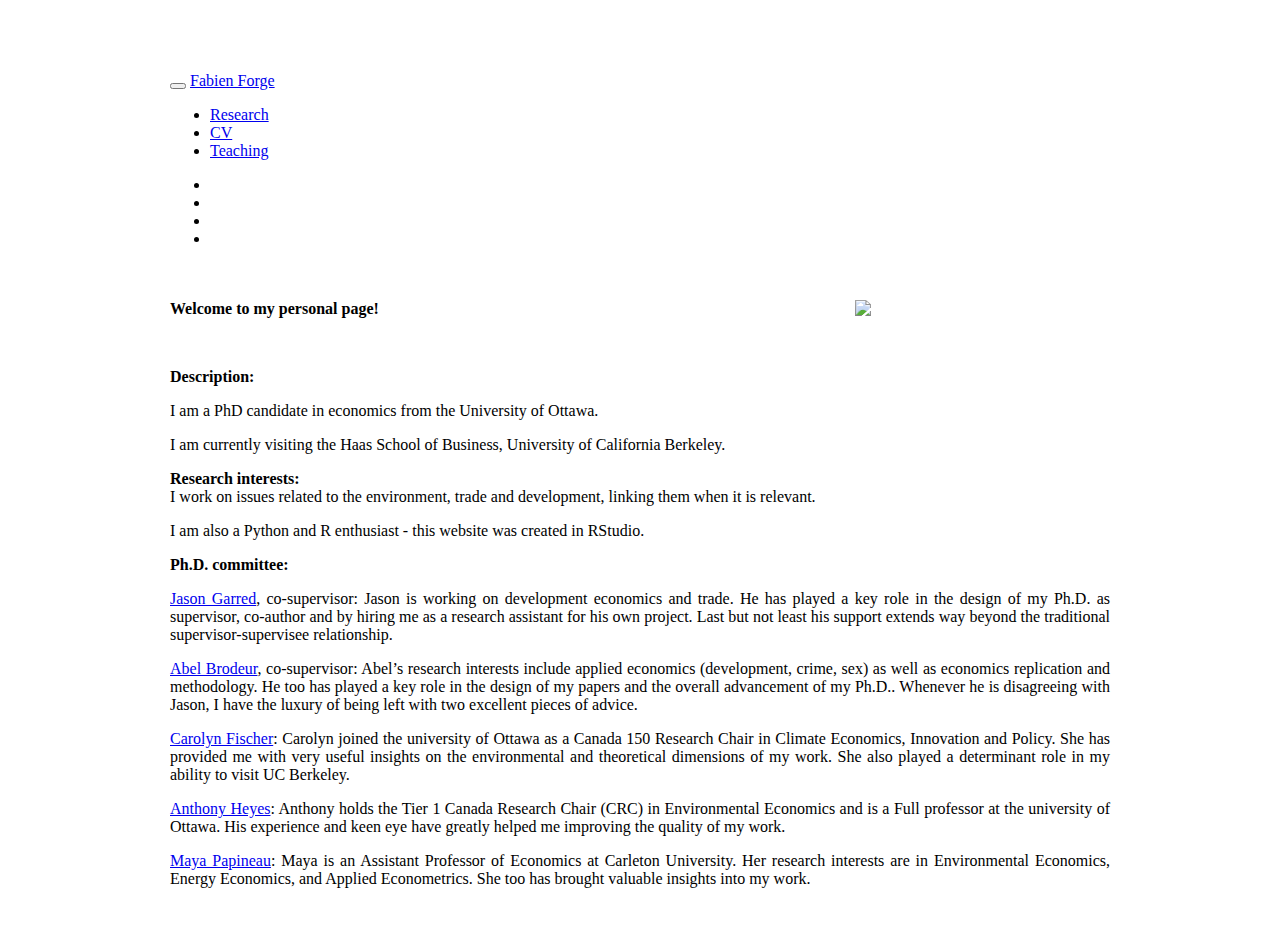
==== index.html @ d6e1c2df "Add files via upload" ====
<!DOCTYPE html>

<html xmlns="http://www.w3.org/1999/xhtml">

<head>

<meta charset="utf-8" />
<meta http-equiv="Content-Type" content="text/html; charset=utf-8" />
<meta name="generator" content="pandoc" />




<title>index.utf8.md</title>

<script src="site_libs/jquery-1.11.3/jquery.min.js"></script>
<meta name="viewport" content="width=device-width, initial-scale=1" />
<link href="site_libs/bootstrap-3.3.5/css/paper.min.css" rel="stylesheet" />
<script src="site_libs/bootstrap-3.3.5/js/bootstrap.min.js"></script>
<script src="site_libs/bootstrap-3.3.5/shim/html5shiv.min.js"></script>
<script src="site_libs/bootstrap-3.3.5/shim/respond.min.js"></script>
<script src="site_libs/navigation-1.1/tabsets.js"></script>
<link href="site_libs/highlightjs-9.12.0/default.css" rel="stylesheet" />
<script src="site_libs/highlightjs-9.12.0/highlight.js"></script>
<link href="site_libs/font-awesome-5.0.13/css/fa-svg-with-js.css" rel="stylesheet" />
<script src="site_libs/font-awesome-5.0.13/js/fontawesome-all.min.js"></script>
<script src="site_libs/font-awesome-5.0.13/js/fa-v4-shims.min.js"></script>

<style type="text/css">code{white-space: pre;}</style>
<style type="text/css">
  pre:not([class]) {
    background-color: white;
  }
</style>
<script type="text/javascript">
if (window.hljs) {
  hljs.configure({languages: []});
  hljs.initHighlightingOnLoad();
  if (document.readyState && document.readyState === "complete") {
    window.setTimeout(function() { hljs.initHighlighting(); }, 0);
  }
}
</script>



<style type="text/css">
h1 {
  font-size: 34px;
}
h1.title {
  font-size: 38px;
}
h2 {
  font-size: 30px;
}
h3 {
  font-size: 24px;
}
h4 {
  font-size: 18px;
}
h5 {
  font-size: 16px;
}
h6 {
  font-size: 12px;
}
.table th:not([align]) {
  text-align: left;
}
</style>

<link rel="stylesheet" href="styles.css" type="text/css" />

</head>

<body>

<style type = "text/css">
.main-container {
  max-width: 940px;
  margin-left: auto;
  margin-right: auto;
}
code {
  color: inherit;
  background-color: rgba(0, 0, 0, 0.04);
}
img {
  max-width:100%;
  height: auto;
}
.tabbed-pane {
  padding-top: 12px;
}
.html-widget {
  margin-bottom: 20px;
}
button.code-folding-btn:focus {
  outline: none;
}
</style>


<style type="text/css">
/* padding for bootstrap navbar */
body {
  padding-top: 64px;
  padding-bottom: 40px;
}
/* offset scroll position for anchor links (for fixed navbar)  */
.section h1 {
  padding-top: 69px;
  margin-top: -69px;
}

.section h2 {
  padding-top: 69px;
  margin-top: -69px;
}
.section h3 {
  padding-top: 69px;
  margin-top: -69px;
}
.section h4 {
  padding-top: 69px;
  margin-top: -69px;
}
.section h5 {
  padding-top: 69px;
  margin-top: -69px;
}
.section h6 {
  padding-top: 69px;
  margin-top: -69px;
}
</style>

<script>
// manage active state of menu based on current page
$(document).ready(function () {
  // active menu anchor
  href = window.location.pathname
  href = href.substr(href.lastIndexOf('/') + 1)
  if (href === "")
    href = "index.html";
  var menuAnchor = $('a[href="' + href + '"]');

  // mark it active
  menuAnchor.parent().addClass('active');

  // if it's got a parent navbar menu mark it active as well
  menuAnchor.closest('li.dropdown').addClass('active');
});
</script>


<div class="container-fluid main-container">

<!-- tabsets -->
<script>
$(document).ready(function () {
  window.buildTabsets("TOC");
});
</script>

<!-- code folding -->






<div class="navbar navbar-default  navbar-fixed-top" role="navigation">
  <div class="container">
    <div class="navbar-header">
      <button type="button" class="navbar-toggle collapsed" data-toggle="collapse" data-target="#navbar">
        <span class="icon-bar"></span>
        <span class="icon-bar"></span>
        <span class="icon-bar"></span>
      </button>
      <a class="navbar-brand" href="index.html">Fabien Forge</a>
    </div>
    <div id="navbar" class="navbar-collapse collapse">
      <ul class="nav navbar-nav">
        <li>
  <a href="research.html">Research</a>
</li>
<li>
  <a href="CV.html">CV</a>
</li>
<li>
  <a href="teaching.html">Teaching</a>
</li>
      </ul>
      <ul class="nav navbar-nav navbar-right">
        <li>
  <a href="fforg097@uottawa.ca">
    <span class="fa fa-envelope fa-lg"></span>
     
  </a>
</li>
<li>
  <a href="https://github.com/forgef">
    <span class="fa fa-github fa-lg"></span>
     
  </a>
</li>
<li>
  <a href="https://twitter.com/forgef_">
    <span class="fa fa-twitter fa-lg"></span>
     
  </a>
</li>
<li>
  <a href="https://www.linkedin.com/in/fabienforge/">
    <span class="fa fa-linkedin fa-lg"></span>
     
  </a>
</li>
      </ul>
    </div><!--/.nav-collapse -->
  </div><!--/.container -->
</div><!--/.navbar -->

<div class="fluid-row" id="header">




</div>


<p><link rel="stylesheet" href="styles.css" type="text/css"> <br> <br> <img src="portrait.JPG" style="width:25%; margin-right: 20px" align="right"> <font size="3"><b>Welcome to my personal page! </b></font></p>
<p><br></p>
<p><b>Description:</b> <br></p>
<p>I am a PhD candidate in economics from the University of Ottawa.<br></p>
<p>I am currently visiting the Haas School of Business, University of California Berkeley.</p>
<p><b>Research interests:</b> <br> I work on issues related to the environment, trade and development, linking them when it is relevant. <br></p>
<p>I am also a Python and R enthusiast - this website was created in RStudio. <br></p>
<b>Ph.D. committee:</b> <br>
<div style="text-align: justify">
<p><a href="http://web5.uottawa.ca/www5/jasongarred/index.html">Jason Garred</a>, co-supervisor: Jason is working on development economics and trade. He has played a key role in the design of my Ph.D. as supervisor, co-author and by hiring me as a research assistant for his own project. Last but not least his support extends way beyond the traditional supervisor-supervisee relationship.</p>
<p><a href="https://sites.google.com/site/abelbrodeur/home?authuser=0">Abel Brodeur</a>, co-supervisor: Abel’s research interests include applied economics (development, crime, sex) as well as economics replication and methodology. He too has played a key role in the design of my papers and the overall advancement of my Ph.D.. Whenever he is disagreeing with Jason, I have the luxury of being left with two excellent pieces of advice.</p>
<p><a href="https://www.rff.org/people/carolyn-fischer/">Carolyn Fischer</a>: Carolyn joined the university of Ottawa as a Canada 150 Research Chair in Climate Economics, Innovation and Policy. She has provided me with very useful insights on the environmental and theoretical dimensions of my work. She also played a determinant role in my ability to visit UC Berkeley.</p>
<p><a href="https://anthonyheyes.wordpress.com/">Anthony Heyes</a>: Anthony holds the Tier 1 Canada Research Chair (CRC) in Environmental Economics and is a Full professor at the university of Ottawa. His experience and keen eye have greatly helped me improving the quality of my work.</p>
<p><a href="https://sites.google.com/site/mayapapineau/home">Maya Papineau</a>: Maya is an Assistant Professor of Economics at Carleton University. Her research interests are in Environmental Economics, Energy Economics, and Applied Econometrics. She too has brought valuable insights into my work.</p>
</div>




</div>

<script>

// add bootstrap table styles to pandoc tables
function bootstrapStylePandocTables() {
  $('tr.header').parent('thead').parent('table').addClass('table table-condensed');
}
$(document).ready(function () {
  bootstrapStylePandocTables();
});


</script>

<!-- dynamically load mathjax for compatibility with self-contained -->
<script>
  (function () {
    var script = document.createElement("script");
    script.type = "text/javascript";
    script.src  = "https://mathjax.rstudio.com/latest/MathJax.js?config=TeX-AMS-MML_HTMLorMML";
    document.getElementsByTagName("head")[0].appendChild(script);
  })();
</script>

</body>
</html>
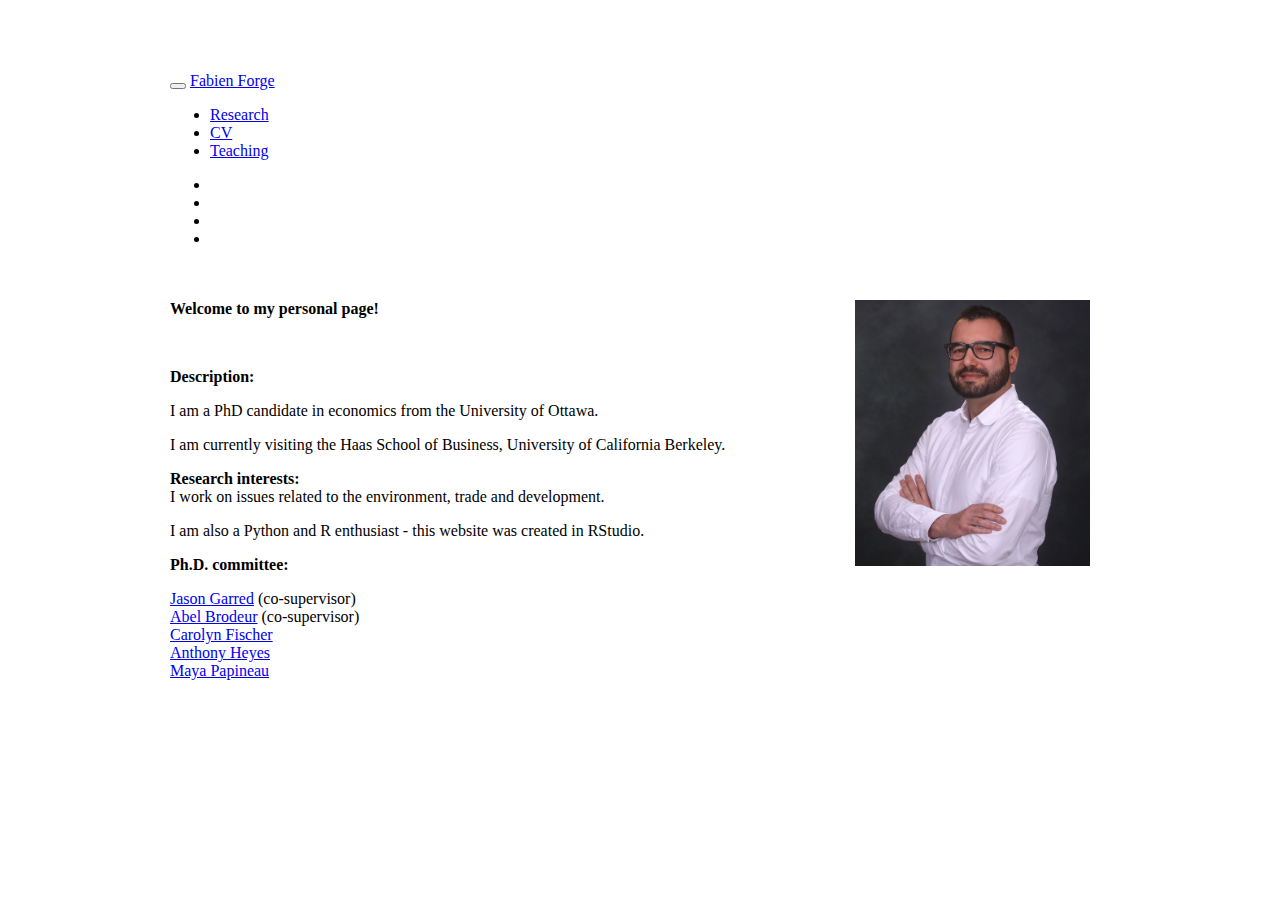
==== commit ccaa45e1: "new version" ====
--- a/index.html
+++ b/index.html
@@ -1,280 +1,383 @@
-<!DOCTYPE html>
-
-<html xmlns="http://www.w3.org/1999/xhtml">
-
-<head>
-
-<meta charset="utf-8" />
-<meta http-equiv="Content-Type" content="text/html; charset=utf-8" />
-<meta name="generator" content="pandoc" />
-
-
-
-
-<title>index.utf8.md</title>
-
-<script src="site_libs/jquery-1.11.3/jquery.min.js"></script>
-<meta name="viewport" content="width=device-width, initial-scale=1" />
-<link href="site_libs/bootstrap-3.3.5/css/paper.min.css" rel="stylesheet" />
-<script src="site_libs/bootstrap-3.3.5/js/bootstrap.min.js"></script>
-<script src="site_libs/bootstrap-3.3.5/shim/html5shiv.min.js"></script>
-<script src="site_libs/bootstrap-3.3.5/shim/respond.min.js"></script>
-<script src="site_libs/navigation-1.1/tabsets.js"></script>
-<link href="site_libs/highlightjs-9.12.0/default.css" rel="stylesheet" />
-<script src="site_libs/highlightjs-9.12.0/highlight.js"></script>
-<link href="site_libs/font-awesome-5.0.13/css/fa-svg-with-js.css" rel="stylesheet" />
-<script src="site_libs/font-awesome-5.0.13/js/fontawesome-all.min.js"></script>
-<script src="site_libs/font-awesome-5.0.13/js/fa-v4-shims.min.js"></script>
-
-<style type="text/css">code{white-space: pre;}</style>
-<style type="text/css">
-  pre:not([class]) {
-    background-color: white;
-  }
-</style>
-<script type="text/javascript">
-if (window.hljs) {
-  hljs.configure({languages: []});
-  hljs.initHighlightingOnLoad();
-  if (document.readyState && document.readyState === "complete") {
-    window.setTimeout(function() { hljs.initHighlighting(); }, 0);
-  }
-}
-</script>
-
-
-
-<style type="text/css">
-h1 {
-  font-size: 34px;
-}
-h1.title {
-  font-size: 38px;
-}
-h2 {
-  font-size: 30px;
-}
-h3 {
-  font-size: 24px;
-}
-h4 {
-  font-size: 18px;
-}
-h5 {
-  font-size: 16px;
-}
-h6 {
-  font-size: 12px;
-}
-.table th:not([align]) {
-  text-align: left;
-}
-</style>
-
-<link rel="stylesheet" href="styles.css" type="text/css" />
-
-</head>
-
-<body>
-
-<style type = "text/css">
-.main-container {
-  max-width: 940px;
-  margin-left: auto;
-  margin-right: auto;
-}
-code {
-  color: inherit;
-  background-color: rgba(0, 0, 0, 0.04);
-}
-img {
-  max-width:100%;
-  height: auto;
-}
-.tabbed-pane {
-  padding-top: 12px;
-}
-.html-widget {
-  margin-bottom: 20px;
-}
-button.code-folding-btn:focus {
-  outline: none;
-}
-</style>
-
-
-<style type="text/css">
-/* padding for bootstrap navbar */
-body {
-  padding-top: 64px;
-  padding-bottom: 40px;
-}
-/* offset scroll position for anchor links (for fixed navbar)  */
-.section h1 {
-  padding-top: 69px;
-  margin-top: -69px;
-}
-
-.section h2 {
-  padding-top: 69px;
-  margin-top: -69px;
-}
-.section h3 {
-  padding-top: 69px;
-  margin-top: -69px;
-}
-.section h4 {
-  padding-top: 69px;
-  margin-top: -69px;
-}
-.section h5 {
-  padding-top: 69px;
-  margin-top: -69px;
-}
-.section h6 {
-  padding-top: 69px;
-  margin-top: -69px;
-}
-</style>
-
-<script>
-// manage active state of menu based on current page
-$(document).ready(function () {
-  // active menu anchor
-  href = window.location.pathname
-  href = href.substr(href.lastIndexOf('/') + 1)
-  if (href === "")
-    href = "index.html";
-  var menuAnchor = $('a[href="' + href + '"]');
-
-  // mark it active
-  menuAnchor.parent().addClass('active');
-
-  // if it's got a parent navbar menu mark it active as well
-  menuAnchor.closest('li.dropdown').addClass('active');
-});
-</script>
-
-
-<div class="container-fluid main-container">
-
-<!-- tabsets -->
-<script>
-$(document).ready(function () {
-  window.buildTabsets("TOC");
-});
-</script>
-
-<!-- code folding -->
-
-
-
-
-
-
-<div class="navbar navbar-default  navbar-fixed-top" role="navigation">
-  <div class="container">
-    <div class="navbar-header">
-      <button type="button" class="navbar-toggle collapsed" data-toggle="collapse" data-target="#navbar">
-        <span class="icon-bar"></span>
-        <span class="icon-bar"></span>
-        <span class="icon-bar"></span>
-      </button>
-      <a class="navbar-brand" href="index.html">Fabien Forge</a>
-    </div>
-    <div id="navbar" class="navbar-collapse collapse">
-      <ul class="nav navbar-nav">
-        <li>
-  <a href="research.html">Research</a>
-</li>
-<li>
-  <a href="CV.html">CV</a>
-</li>
-<li>
-  <a href="teaching.html">Teaching</a>
-</li>
-      </ul>
-      <ul class="nav navbar-nav navbar-right">
-        <li>
-  <a href="fforg097@uottawa.ca">
-    <span class="fa fa-envelope fa-lg"></span>
-     
-  </a>
-</li>
-<li>
-  <a href="https://github.com/forgef">
-    <span class="fa fa-github fa-lg"></span>
-     
-  </a>
-</li>
-<li>
-  <a href="https://twitter.com/forgef_">
-    <span class="fa fa-twitter fa-lg"></span>
-     
-  </a>
-</li>
-<li>
-  <a href="https://www.linkedin.com/in/fabienforge/">
-    <span class="fa fa-linkedin fa-lg"></span>
-     
-  </a>
-</li>
-      </ul>
-    </div><!--/.nav-collapse -->
-  </div><!--/.container -->
-</div><!--/.navbar -->
-
-<div class="fluid-row" id="header">
-
-
-
-
-</div>
-
-
-<p><link rel="stylesheet" href="styles.css" type="text/css"> <br> <br> <img src="portrait.JPG" style="width:25%; margin-right: 20px" align="right"> <font size="3"><b>Welcome to my personal page! </b></font></p>
-<p><br></p>
-<p><b>Description:</b> <br></p>
-<p>I am a PhD candidate in economics from the University of Ottawa.<br></p>
-<p>I am currently visiting the Haas School of Business, University of California Berkeley.</p>
-<p><b>Research interests:</b> <br> I work on issues related to the environment, trade and development, linking them when it is relevant. <br></p>
-<p>I am also a Python and R enthusiast - this website was created in RStudio. <br></p>
-<b>Ph.D. committee:</b> <br>
-<div style="text-align: justify">
-<p><a href="http://web5.uottawa.ca/www5/jasongarred/index.html">Jason Garred</a>, co-supervisor: Jason is working on development economics and trade. He has played a key role in the design of my Ph.D. as supervisor, co-author and by hiring me as a research assistant for his own project. Last but not least his support extends way beyond the traditional supervisor-supervisee relationship.</p>
-<p><a href="https://sites.google.com/site/abelbrodeur/home?authuser=0">Abel Brodeur</a>, co-supervisor: Abel’s research interests include applied economics (development, crime, sex) as well as economics replication and methodology. He too has played a key role in the design of my papers and the overall advancement of my Ph.D.. Whenever he is disagreeing with Jason, I have the luxury of being left with two excellent pieces of advice.</p>
-<p><a href="https://www.rff.org/people/carolyn-fischer/">Carolyn Fischer</a>: Carolyn joined the university of Ottawa as a Canada 150 Research Chair in Climate Economics, Innovation and Policy. She has provided me with very useful insights on the environmental and theoretical dimensions of my work. She also played a determinant role in my ability to visit UC Berkeley.</p>
-<p><a href="https://anthonyheyes.wordpress.com/">Anthony Heyes</a>: Anthony holds the Tier 1 Canada Research Chair (CRC) in Environmental Economics and is a Full professor at the university of Ottawa. His experience and keen eye have greatly helped me improving the quality of my work.</p>
-<p><a href="https://sites.google.com/site/mayapapineau/home">Maya Papineau</a>: Maya is an Assistant Professor of Economics at Carleton University. Her research interests are in Environmental Economics, Energy Economics, and Applied Econometrics. She too has brought valuable insights into my work.</p>
-</div>
-
-
-
-
-</div>
-
-<script>
-
-// add bootstrap table styles to pandoc tables
-function bootstrapStylePandocTables() {
-  $('tr.header').parent('thead').parent('table').addClass('table table-condensed');
-}
-$(document).ready(function () {
-  bootstrapStylePandocTables();
-});
-
-
-</script>
-
-<!-- dynamically load mathjax for compatibility with self-contained -->
-<script>
-  (function () {
-    var script = document.createElement("script");
-    script.type = "text/javascript";
-    script.src  = "https://mathjax.rstudio.com/latest/MathJax.js?config=TeX-AMS-MML_HTMLorMML";
-    document.getElementsByTagName("head")[0].appendChild(script);
-  })();
-</script>
-
-</body>
-</html>
+<!DOCTYPE html>
+
+<html xmlns="http://www.w3.org/1999/xhtml">
+
+<head>
+
+<meta charset="utf-8" />
+<meta http-equiv="Content-Type" content="text/html; charset=utf-8" />
+<meta name="generator" content="pandoc" />
+<meta http-equiv="X-UA-Compatible" content="IE=EDGE" />
+
+
+
+
+<title>index.utf8.md</title>
+
+<script src="site_libs/jquery-1.11.3/jquery.min.js"></script>
+<meta name="viewport" content="width=device-width, initial-scale=1" />
+<link href="site_libs/bootstrap-3.3.5/css/paper.min.css" rel="stylesheet" />
+<script src="site_libs/bootstrap-3.3.5/js/bootstrap.min.js"></script>
+<script src="site_libs/bootstrap-3.3.5/shim/html5shiv.min.js"></script>
+<script src="site_libs/bootstrap-3.3.5/shim/respond.min.js"></script>
+<script src="site_libs/navigation-1.1/tabsets.js"></script>
+<link href="site_libs/highlightjs-9.12.0/default.css" rel="stylesheet" />
+<script src="site_libs/highlightjs-9.12.0/highlight.js"></script>
+<link href="site_libs/font-awesome-5.1.0/css/all.css" rel="stylesheet" />
+<link href="site_libs/font-awesome-5.1.0/css/v4-shims.css" rel="stylesheet" />
+
+<style type="text/css">code{white-space: pre;}</style>
+<style type="text/css">
+  pre:not([class]) {
+    background-color: white;
+  }
+</style>
+<script type="text/javascript">
+if (window.hljs) {
+  hljs.configure({languages: []});
+  hljs.initHighlightingOnLoad();
+  if (document.readyState && document.readyState === "complete") {
+    window.setTimeout(function() { hljs.initHighlighting(); }, 0);
+  }
+}
+</script>
+
+
+
+<style type="text/css">
+h1 {
+  font-size: 34px;
+}
+h1.title {
+  font-size: 38px;
+}
+h2 {
+  font-size: 30px;
+}
+h3 {
+  font-size: 24px;
+}
+h4 {
+  font-size: 18px;
+}
+h5 {
+  font-size: 16px;
+}
+h6 {
+  font-size: 12px;
+}
+.table th:not([align]) {
+  text-align: left;
+}
+</style>
+
+<link rel="stylesheet" href="styles.css" type="text/css" />
+
+
+
+<style type = "text/css">
+.main-container {
+  max-width: 940px;
+  margin-left: auto;
+  margin-right: auto;
+}
+code {
+  color: inherit;
+  background-color: rgba(0, 0, 0, 0.04);
+}
+img {
+  max-width:100%;
+}
+.tabbed-pane {
+  padding-top: 12px;
+}
+.html-widget {
+  margin-bottom: 20px;
+}
+button.code-folding-btn:focus {
+  outline: none;
+}
+summary {
+  display: list-item;
+}
+</style>
+
+
+<style type="text/css">
+/* padding for bootstrap navbar */
+body {
+  padding-top: 64px;
+  padding-bottom: 40px;
+}
+/* offset scroll position for anchor links (for fixed navbar)  */
+.section h1 {
+  padding-top: 69px;
+  margin-top: -69px;
+}
+.section h2 {
+  padding-top: 69px;
+  margin-top: -69px;
+}
+.section h3 {
+  padding-top: 69px;
+  margin-top: -69px;
+}
+.section h4 {
+  padding-top: 69px;
+  margin-top: -69px;
+}
+.section h5 {
+  padding-top: 69px;
+  margin-top: -69px;
+}
+.section h6 {
+  padding-top: 69px;
+  margin-top: -69px;
+}
+.dropdown-submenu {
+  position: relative;
+}
+.dropdown-submenu>.dropdown-menu {
+  top: 0;
+  left: 100%;
+  margin-top: -6px;
+  margin-left: -1px;
+  border-radius: 0 6px 6px 6px;
+}
+.dropdown-submenu:hover>.dropdown-menu {
+  display: block;
+}
+.dropdown-submenu>a:after {
+  display: block;
+  content: " ";
+  float: right;
+  width: 0;
+  height: 0;
+  border-color: transparent;
+  border-style: solid;
+  border-width: 5px 0 5px 5px;
+  border-left-color: #cccccc;
+  margin-top: 5px;
+  margin-right: -10px;
+}
+.dropdown-submenu:hover>a:after {
+  border-left-color: #ffffff;
+}
+.dropdown-submenu.pull-left {
+  float: none;
+}
+.dropdown-submenu.pull-left>.dropdown-menu {
+  left: -100%;
+  margin-left: 10px;
+  border-radius: 6px 0 6px 6px;
+}
+</style>
+
+<script>
+// manage active state of menu based on current page
+$(document).ready(function () {
+  // active menu anchor
+  href = window.location.pathname
+  href = href.substr(href.lastIndexOf('/') + 1)
+  if (href === "")
+    href = "index.html";
+  var menuAnchor = $('a[href="' + href + '"]');
+
+  // mark it active
+  menuAnchor.parent().addClass('active');
+
+  // if it's got a parent navbar menu mark it active as well
+  menuAnchor.closest('li.dropdown').addClass('active');
+});
+</script>
+
+<!-- tabsets -->
+
+<style type="text/css">
+.tabset-dropdown > .nav-tabs {
+  display: inline-table;
+  max-height: 500px;
+  min-height: 44px;
+  overflow-y: auto;
+  background: white;
+  border: 1px solid #ddd;
+  border-radius: 4px;
+}
+
+.tabset-dropdown > .nav-tabs > li.active:before {
+  content: "";
+  font-family: 'Glyphicons Halflings';
+  display: inline-block;
+  padding: 10px;
+  border-right: 1px solid #ddd;
+}
+
+.tabset-dropdown > .nav-tabs.nav-tabs-open > li.active:before {
+  content: "&#xe258;";
+  border: none;
+}
+
+.tabset-dropdown > .nav-tabs.nav-tabs-open:before {
+  content: "";
+  font-family: 'Glyphicons Halflings';
+  display: inline-block;
+  padding: 10px;
+  border-right: 1px solid #ddd;
+}
+
+.tabset-dropdown > .nav-tabs > li.active {
+  display: block;
+}
+
+.tabset-dropdown > .nav-tabs > li > a,
+.tabset-dropdown > .nav-tabs > li > a:focus,
+.tabset-dropdown > .nav-tabs > li > a:hover {
+  border: none;
+  display: inline-block;
+  border-radius: 4px;
+}
+
+.tabset-dropdown > .nav-tabs.nav-tabs-open > li {
+  display: block;
+  float: none;
+}
+
+.tabset-dropdown > .nav-tabs > li {
+  display: none;
+}
+</style>
+
+<!-- code folding -->
+
+
+
+
+</head>
+
+<body>
+
+
+<div class="container-fluid main-container">
+
+
+
+
+<div class="navbar navbar-default  navbar-fixed-top" role="navigation">
+  <div class="container">
+    <div class="navbar-header">
+      <button type="button" class="navbar-toggle collapsed" data-toggle="collapse" data-target="#navbar">
+        <span class="icon-bar"></span>
+        <span class="icon-bar"></span>
+        <span class="icon-bar"></span>
+      </button>
+      <a class="navbar-brand" href="index.html">Fabien Forge</a>
+    </div>
+    <div id="navbar" class="navbar-collapse collapse">
+      <ul class="nav navbar-nav">
+        <li>
+  <a href="research.html">Research</a>
+</li>
+<li>
+  <a href="cv.html">CV</a>
+</li>
+<li>
+  <a href="teaching.html">Teaching</a>
+</li>
+      </ul>
+      <ul class="nav navbar-nav navbar-right">
+        <li>
+  <a href="email.html">
+    <span class="fa fa-envelope fa-lg"></span>
+     
+  </a>
+</li>
+<li>
+  <a href="https://github.com/forgef">
+    <span class="fa fa-github fa-lg"></span>
+     
+  </a>
+</li>
+<li>
+  <a href="https://twitter.com/forgef_">
+    <span class="fa fa-twitter fa-lg"></span>
+     
+  </a>
+</li>
+<li>
+  <a href="https://www.linkedin.com/in/fabienforge/">
+    <span class="fa fa-linkedin fa-lg"></span>
+     
+  </a>
+</li>
+      </ul>
+    </div><!--/.nav-collapse -->
+  </div><!--/.container -->
+</div><!--/.navbar -->
+
+<div class="fluid-row" id="header">
+
+
+
+
+</div>
+
+
+<p><link rel="stylesheet" href="styles.css" type="text/css"> <br> <br> <img src="portrait.JPG" style="width:25%; margin-right: 20px" align="right"> <font size="3"><b>Welcome to my personal page! </b></font></p>
+<p><br></p>
+<p><b>Description:</b> <br></p>
+<p>I am a PhD candidate in economics from the University of Ottawa.<br></p>
+<p>I am currently visiting the Haas School of Business, University of California Berkeley.</p>
+<p><b>Research interests:</b> <br> I work on issues related to the environment, trade and development. <br></p>
+<p>I am also a Python and R enthusiast - this website was created in RStudio. <br></p>
+<b>Ph.D. committee:</b> <br>
+<div style="text-align: justify">
+<p><a href="http://web5.uottawa.ca/www5/jasongarred/index.html">Jason Garred</a> (co-supervisor) <br> <a href="https://sites.google.com/site/abelbrodeur/home?authuser=0">Abel Brodeur</a> (co-supervisor) <br> <a href="https://www.rff.org/people/carolyn-fischer/">Carolyn Fischer</a><br> <a href="https://anthonyheyes.wordpress.com/">Anthony Heyes</a><br> <a href="https://sites.google.com/site/mayapapineau/home">Maya Papineau</a></p>
+</div>
+
+
+
+
+</div>
+
+<script>
+
+// add bootstrap table styles to pandoc tables
+function bootstrapStylePandocTables() {
+  $('tr.header').parent('thead').parent('table').addClass('table table-condensed');
+}
+$(document).ready(function () {
+  bootstrapStylePandocTables();
+});
+
+
+</script>
+
+<!-- tabsets -->
+
+<script>
+$(document).ready(function () {
+  window.buildTabsets("TOC");
+});
+
+$(document).ready(function () {
+  $('.tabset-dropdown > .nav-tabs > li').click(function () {
+    $(this).parent().toggleClass('nav-tabs-open')
+  });
+});
+</script>
+
+<!-- code folding -->
+
+
+<!-- dynamically load mathjax for compatibility with self-contained -->
+<script>
+  (function () {
+    var script = document.createElement("script");
+    script.type = "text/javascript";
+    script.src  = "https://mathjax.rstudio.com/latest/MathJax.js?config=TeX-AMS-MML_HTMLorMML";
+    document.getElementsByTagName("head")[0].appendChild(script);
+  })();
+</script>
+
+</body>
+</html>
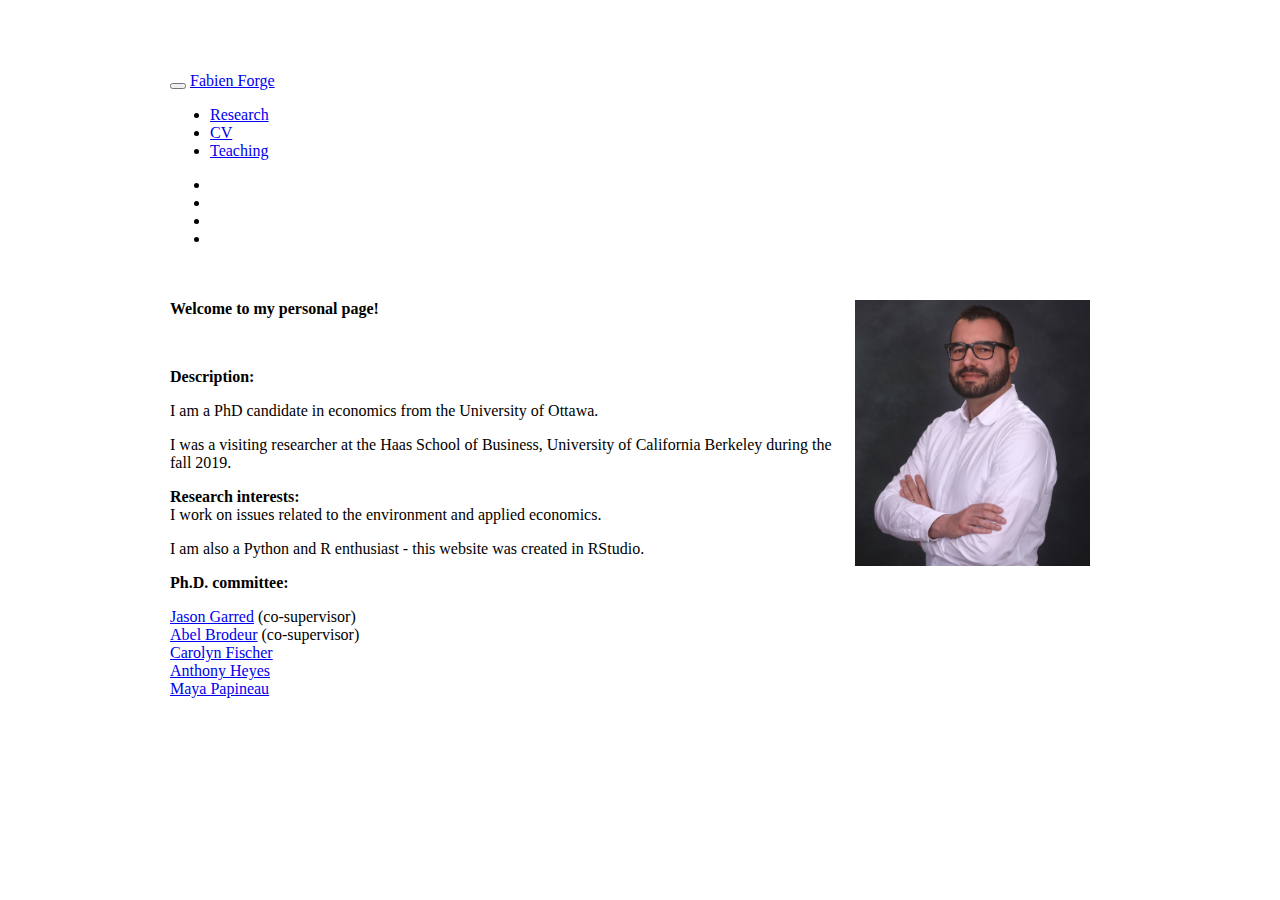
==== commit b91c03f9: "2020-05 updates" ====
--- a/index.html
+++ b/index.html
@@ -322,12 +322,13 @@
 </div>
 
 
+<meta name="google-site-verification" content="x5eyYVNFwLHRoVrnUCKLfOzFzUeZpHuQ5j4B2VCUGrQ" />
 <p><link rel="stylesheet" href="styles.css" type="text/css"> <br> <br> <img src="portrait.JPG" style="width:25%; margin-right: 20px" align="right"> <font size="3"><b>Welcome to my personal page! </b></font></p>
 <p><br></p>
 <p><b>Description:</b> <br></p>
 <p>I am a PhD candidate in economics from the University of Ottawa.<br></p>
-<p>I am currently visiting the Haas School of Business, University of California Berkeley.</p>
-<p><b>Research interests:</b> <br> I work on issues related to the environment, trade and development. <br></p>
+<p>I was a visiting researcher at the Haas School of Business, University of California Berkeley during the fall 2019.</p>
+<p><b>Research interests:</b> <br> I work on issues related to the environment and applied economics. <br></p>
 <p>I am also a Python and R enthusiast - this website was created in RStudio. <br></p>
 <b>Ph.D. committee:</b> <br>
 <div style="text-align: justify">
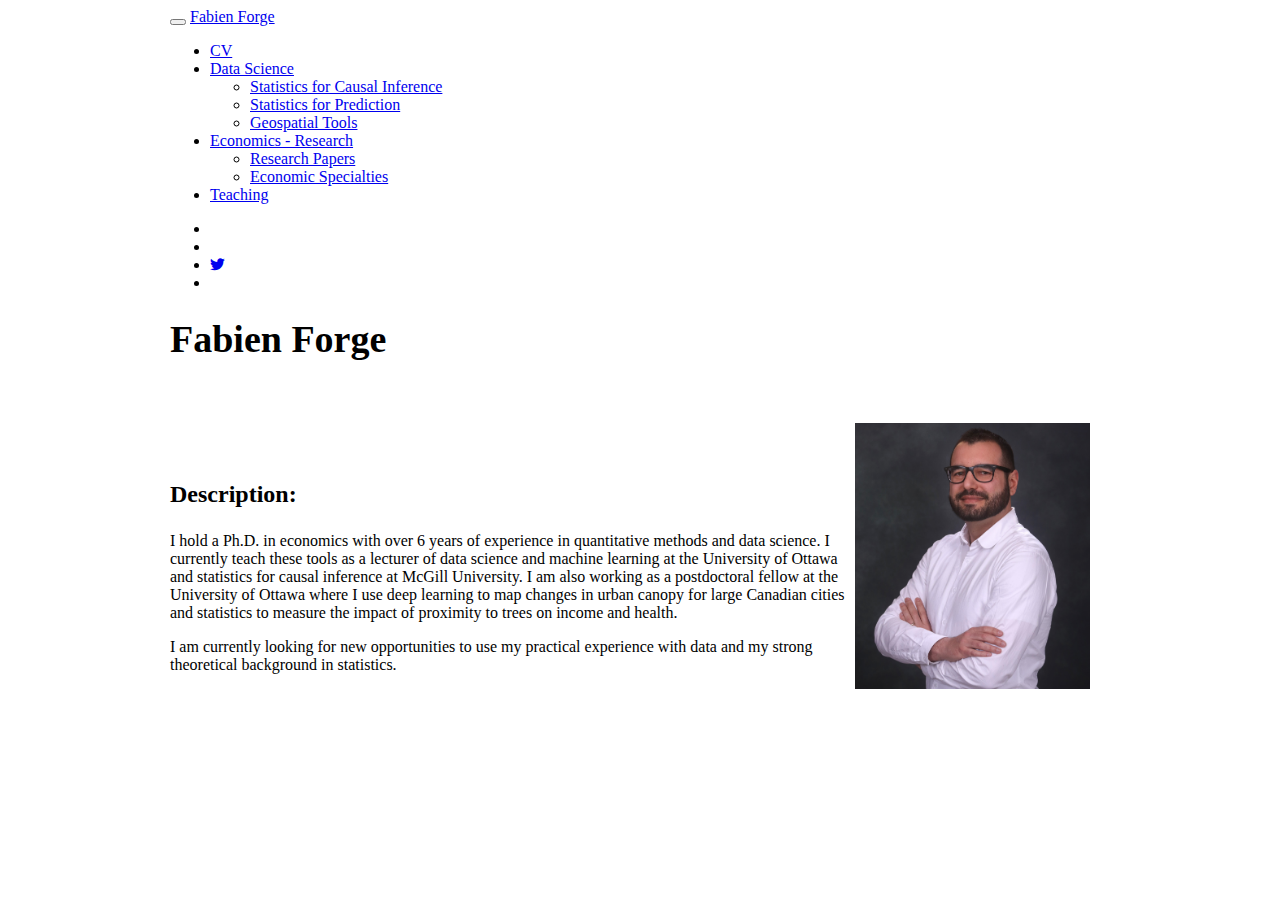
==== commit 1f2796d8: "Updated presentation" ====
--- a/index.html
+++ b/index.html
@@ -1,37 +1,51 @@
 <!DOCTYPE html>
 
-<html xmlns="http://www.w3.org/1999/xhtml">
+<html>
 
 <head>
 
 <meta charset="utf-8" />
-<meta http-equiv="Content-Type" content="text/html; charset=utf-8" />
 <meta name="generator" content="pandoc" />
 <meta http-equiv="X-UA-Compatible" content="IE=EDGE" />
 
 
 
 
-<title>index.utf8.md</title>
-
+<title>Fabien Forge</title>
+
+<script src="site_libs/header-attrs-2.7/header-attrs.js"></script>
 <script src="site_libs/jquery-1.11.3/jquery.min.js"></script>
 <meta name="viewport" content="width=device-width, initial-scale=1" />
 <link href="site_libs/bootstrap-3.3.5/css/paper.min.css" rel="stylesheet" />
 <script src="site_libs/bootstrap-3.3.5/js/bootstrap.min.js"></script>
 <script src="site_libs/bootstrap-3.3.5/shim/html5shiv.min.js"></script>
 <script src="site_libs/bootstrap-3.3.5/shim/respond.min.js"></script>
+<style>h1 {font-size: 34px;}
+       h1.title {font-size: 38px;}
+       h2 {font-size: 30px;}
+       h3 {font-size: 24px;}
+       h4 {font-size: 18px;}
+       h5 {font-size: 16px;}
+       h6 {font-size: 12px;}
+       code {color: inherit; background-color: rgba(0, 0, 0, 0.04);}
+       pre:not([class]) { background-color: white }</style>
 <script src="site_libs/navigation-1.1/tabsets.js"></script>
 <link href="site_libs/highlightjs-9.12.0/default.css" rel="stylesheet" />
 <script src="site_libs/highlightjs-9.12.0/highlight.js"></script>
 <link href="site_libs/font-awesome-5.1.0/css/all.css" rel="stylesheet" />
 <link href="site_libs/font-awesome-5.1.0/css/v4-shims.css" rel="stylesheet" />
+<link href="site_libs/ionicons-2.0.1/css/ionicons.min.css" rel="stylesheet" />
+
+<style type="text/css">
+  code{white-space: pre-wrap;}
+  span.smallcaps{font-variant: small-caps;}
+  span.underline{text-decoration: underline;}
+  div.column{display: inline-block; vertical-align: top; width: 50%;}
+  div.hanging-indent{margin-left: 1.5em; text-indent: -1.5em;}
+  ul.task-list{list-style: none;}
+    </style>
 
 <style type="text/css">code{white-space: pre;}</style>
-<style type="text/css">
-  pre:not([class]) {
-    background-color: white;
-  }
-</style>
 <script type="text/javascript">
 if (window.hljs) {
   hljs.configure({languages: []});
@@ -44,32 +58,7 @@
 
 
 
-<style type="text/css">
-h1 {
-  font-size: 34px;
-}
-h1.title {
-  font-size: 38px;
-}
-h2 {
-  font-size: 30px;
-}
-h3 {
-  font-size: 24px;
-}
-h4 {
-  font-size: 18px;
-}
-h5 {
-  font-size: 16px;
-}
-h6 {
-  font-size: 12px;
-}
-.table th:not([align]) {
-  text-align: left;
-}
-</style>
+
 
 <link rel="stylesheet" href="styles.css" type="text/css" />
 
@@ -81,10 +70,6 @@
   margin-left: auto;
   margin-right: auto;
 }
-code {
-  color: inherit;
-  background-color: rgba(0, 0, 0, 0.04);
-}
 img {
   max-width:100%;
 }
@@ -100,40 +85,13 @@
 summary {
   display: list-item;
 }
+pre code {
+  padding: 0;
+}
 </style>
 
 
 <style type="text/css">
-/* padding for bootstrap navbar */
-body {
-  padding-top: 64px;
-  padding-bottom: 40px;
-}
-/* offset scroll position for anchor links (for fixed navbar)  */
-.section h1 {
-  padding-top: 69px;
-  margin-top: -69px;
-}
-.section h2 {
-  padding-top: 69px;
-  margin-top: -69px;
-}
-.section h3 {
-  padding-top: 69px;
-  margin-top: -69px;
-}
-.section h4 {
-  padding-top: 69px;
-  margin-top: -69px;
-}
-.section h5 {
-  padding-top: 69px;
-  margin-top: -69px;
-}
-.section h6 {
-  padding-top: 69px;
-  margin-top: -69px;
-}
 .dropdown-submenu {
   position: relative;
 }
@@ -161,7 +119,7 @@
   margin-right: -10px;
 }
 .dropdown-submenu:hover>a:after {
-  border-left-color: #ffffff;
+  border-left-color: #adb5bd;
 }
 .dropdown-submenu.pull-left {
   float: none;
@@ -173,7 +131,7 @@
 }
 </style>
 
-<script>
+<script type="text/javascript">
 // manage active state of menu based on current page
 $(document).ready(function () {
   // active menu anchor
@@ -184,10 +142,23 @@
   var menuAnchor = $('a[href="' + href + '"]');
 
   // mark it active
-  menuAnchor.parent().addClass('active');
+  menuAnchor.tab('show');
 
   // if it's got a parent navbar menu mark it active as well
   menuAnchor.closest('li.dropdown').addClass('active');
+
+  // Navbar adjustments
+  var navHeight = $(".navbar").first().height() + 15;
+  var style = document.createElement('style');
+  var pt = "padding-top: " + navHeight + "px; ";
+  var mt = "margin-top: -" + navHeight + "px; ";
+  var css = "";
+  // offset scroll position for anchor links (for fixed navbar)
+  for (var i = 1; i <= 6; i++) {
+    css += ".section h" + i + "{ " + pt + mt + "}\n";
+  }
+  style.innerHTML = "body {" + pt + "padding-bottom: 40px; }\n" + css;
+  document.head.appendChild(style);
 });
 </script>
 
@@ -199,7 +170,6 @@
   max-height: 500px;
   min-height: 44px;
   overflow-y: auto;
-  background: white;
   border: 1px solid #ddd;
   border-radius: 4px;
 }
@@ -235,6 +205,7 @@
   border: none;
   display: inline-block;
   border-radius: 4px;
+  background-color: transparent;
 }
 
 .tabset-dropdown > .nav-tabs.nav-tabs-open > li {
@@ -275,10 +246,40 @@
     <div id="navbar" class="navbar-collapse collapse">
       <ul class="nav navbar-nav">
         <li>
-  <a href="research.html">Research</a>
-</li>
-<li>
   <a href="cv.html">CV</a>
+</li>
+<li class="dropdown">
+  <a href="#" class="dropdown-toggle" data-toggle="dropdown" role="button" aria-expanded="false">
+    Data Science
+     
+    <span class="caret"></span>
+  </a>
+  <ul class="dropdown-menu" role="menu">
+    <li>
+      <a href="CausalInference.html">Statistics for Causal Inference</a>
+    </li>
+    <li>
+      <a href="MachineLearning.html">Statistics for Prediction</a>
+    </li>
+    <li>
+      <a href="geospatial.html">Geospatial Tools</a>
+    </li>
+  </ul>
+</li>
+<li class="dropdown">
+  <a href="#" class="dropdown-toggle" data-toggle="dropdown" role="button" aria-expanded="false">
+    Economics - Research
+     
+    <span class="caret"></span>
+  </a>
+  <ul class="dropdown-menu" role="menu">
+    <li>
+      <a href="research.html">Research Papers</a>
+    </li>
+    <li>
+      <a href="economics.html">Economic Specialties</a>
+    </li>
+  </ul>
 </li>
 <li>
   <a href="teaching.html">Teaching</a>
@@ -286,26 +287,26 @@
       </ul>
       <ul class="nav navbar-nav navbar-right">
         <li>
-  <a href="email.html">
-    <span class="fa fa-envelope fa-lg"></span>
+  <a href="mailto:fforge@uottawa.ca">
+    <span class="fas fa-envelope fa-lg"></span>
      
   </a>
 </li>
 <li>
   <a href="https://github.com/forgef">
-    <span class="fa fa-github fa-lg"></span>
+    <span class="fab fa-github"></span>
      
   </a>
 </li>
 <li>
   <a href="https://twitter.com/forgef_">
-    <span class="fa fa-twitter fa-lg"></span>
+    <span class="ion ion-social-twitter"></span>
      
   </a>
 </li>
 <li>
   <a href="https://www.linkedin.com/in/fabienforge/">
-    <span class="fa fa-linkedin fa-lg"></span>
+    <span class="fab fa-linkedin"></span>
      
   </a>
 </li>
@@ -314,25 +315,24 @@
   </div><!--/.container -->
 </div><!--/.navbar -->
 
-<div class="fluid-row" id="header">
-
-
-
+<div id="header">
+
+
+
+<h1 class="title toc-ignore">Fabien Forge</h1>
 
 </div>
 
 
 <meta name="google-site-verification" content="x5eyYVNFwLHRoVrnUCKLfOzFzUeZpHuQ5j4B2VCUGrQ" />
-<p><link rel="stylesheet" href="styles.css" type="text/css"> <br> <br> <img src="portrait.JPG" style="width:25%; margin-right: 20px" align="right"> <font size="3"><b>Welcome to my personal page! </b></font></p>
+<p><link rel="stylesheet" href="styles.css" type="text/css"> <br> <br> <img src="portrait.JPG" style="width:25%; margin-right: 20px" align="right"></p>
 <p><br></p>
-<p><b>Description:</b> <br></p>
-<p>I am a PhD candidate in economics from the University of Ottawa.<br></p>
-<p>I was a visiting researcher at the Haas School of Business, University of California Berkeley during the fall 2019.</p>
-<p><b>Research interests:</b> <br> I work on issues related to the environment and applied economics. <br></p>
-<p>I am also a Python and R enthusiast - this website was created in RStudio. <br></p>
-<b>Ph.D. committee:</b> <br>
-<div style="text-align: justify">
-<p><a href="http://web5.uottawa.ca/www5/jasongarred/index.html">Jason Garred</a> (co-supervisor) <br> <a href="https://sites.google.com/site/abelbrodeur/home?authuser=0">Abel Brodeur</a> (co-supervisor) <br> <a href="https://www.rff.org/people/carolyn-fischer/">Carolyn Fischer</a><br> <a href="https://anthonyheyes.wordpress.com/">Anthony Heyes</a><br> <a href="https://sites.google.com/site/mayapapineau/home">Maya Papineau</a></p>
+<div id="description" class="section level3">
+<h3>Description:</h3>
+<p align="justify">
+<p>I hold a Ph.D. in economics with over 6 years of experience in quantitative methods and data science. I currently teach these tools as a lecturer of data science and machine learning at the University of Ottawa and statistics for causal inference at McGill University. I am also working as a postdoctoral fellow at the University of Ottawa where I use deep learning to map changes in urban canopy for large Canadian cities and statistics to measure the impact of proximity to trees on income and health.<br></p>
+I am currently looking for new opportunities to use my practical experience with data and my strong theoretical background in statistics.
+</p>
 </div>
 
 
@@ -344,7 +344,7 @@
 
 // add bootstrap table styles to pandoc tables
 function bootstrapStylePandocTables() {
-  $('tr.header').parent('thead').parent('table').addClass('table table-condensed');
+  $('tr.odd').parent('tbody').parent('table').addClass('table table-condensed');
 }
 $(document).ready(function () {
   bootstrapStylePandocTables();
@@ -362,7 +362,7 @@
 
 $(document).ready(function () {
   $('.tabset-dropdown > .nav-tabs > li').click(function () {
-    $(this).parent().toggleClass('nav-tabs-open')
+    $(this).parent().toggleClass('nav-tabs-open');
   });
 });
 </script>
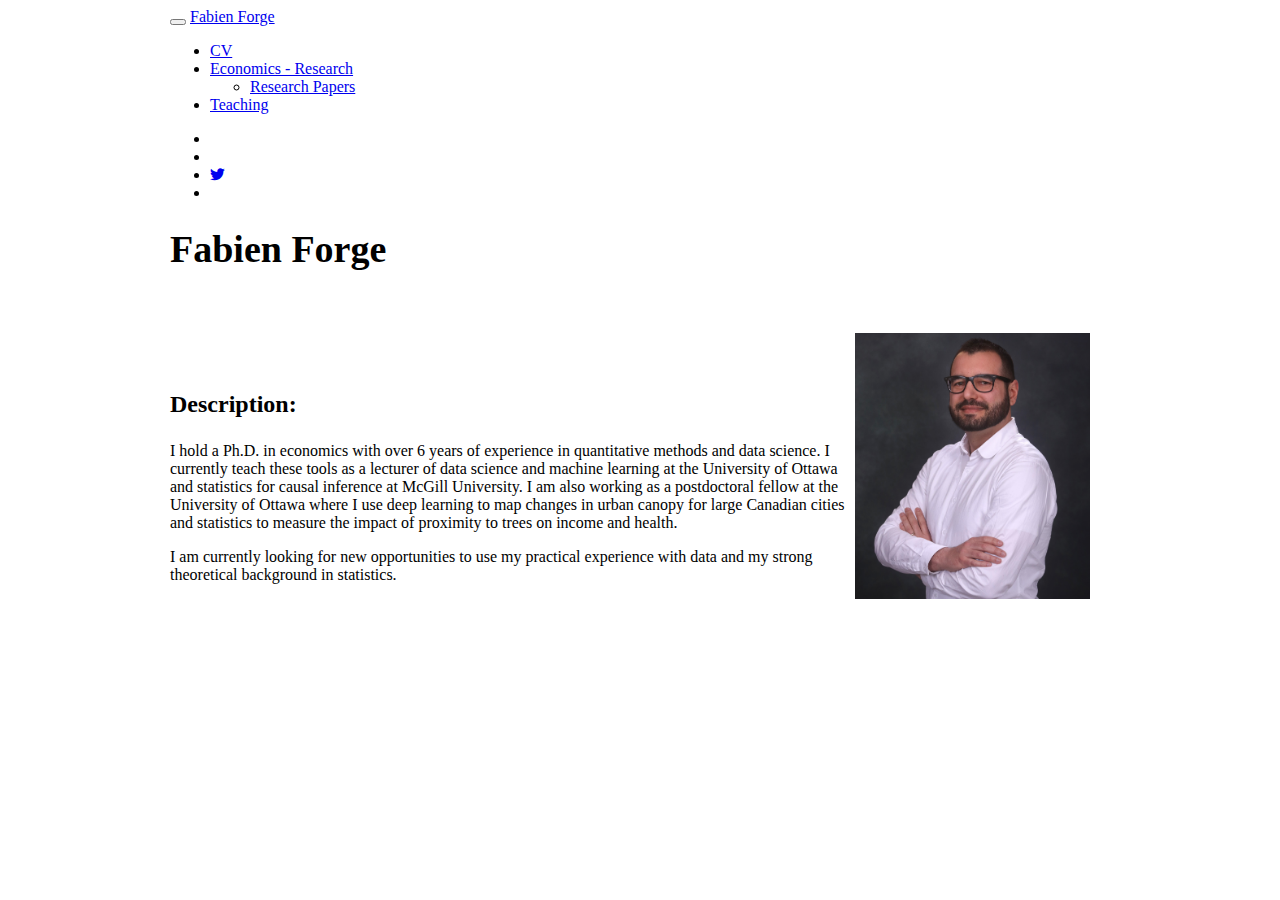
==== commit 6f8804a7: "Updates" ====
--- a/index.html
+++ b/index.html
@@ -13,8 +13,8 @@
 
 <title>Fabien Forge</title>
 
-<script src="site_libs/header-attrs-2.7/header-attrs.js"></script>
-<script src="site_libs/jquery-1.11.3/jquery.min.js"></script>
+<script src="site_libs/header-attrs-2.11/header-attrs.js"></script>
+<script src="site_libs/jquery-3.6.0/jquery-3.6.0.min.js"></script>
 <meta name="viewport" content="width=device-width, initial-scale=1" />
 <link href="site_libs/bootstrap-3.3.5/css/paper.min.css" rel="stylesheet" />
 <script src="site_libs/bootstrap-3.3.5/js/bootstrap.min.js"></script>
@@ -250,24 +250,6 @@
 </li>
 <li class="dropdown">
   <a href="#" class="dropdown-toggle" data-toggle="dropdown" role="button" aria-expanded="false">
-    Data Science
-     
-    <span class="caret"></span>
-  </a>
-  <ul class="dropdown-menu" role="menu">
-    <li>
-      <a href="CausalInference.html">Statistics for Causal Inference</a>
-    </li>
-    <li>
-      <a href="MachineLearning.html">Statistics for Prediction</a>
-    </li>
-    <li>
-      <a href="geospatial.html">Geospatial Tools</a>
-    </li>
-  </ul>
-</li>
-<li class="dropdown">
-  <a href="#" class="dropdown-toggle" data-toggle="dropdown" role="button" aria-expanded="false">
     Economics - Research
      
     <span class="caret"></span>
@@ -276,9 +258,6 @@
     <li>
       <a href="research.html">Research Papers</a>
     </li>
-    <li>
-      <a href="economics.html">Economic Specialties</a>
-    </li>
   </ul>
 </li>
 <li>
@@ -287,8 +266,8 @@
       </ul>
       <ul class="nav navbar-nav navbar-right">
         <li>
-  <a href="mailto:fforge@uottawa.ca">
-    <span class="fas fa-envelope fa-lg"></span>
+  <a href="mailto:fabien.forge@uottawa.ca">
+    <span class="fa fa-envelope fa-lg"></span>
      
   </a>
 </li>
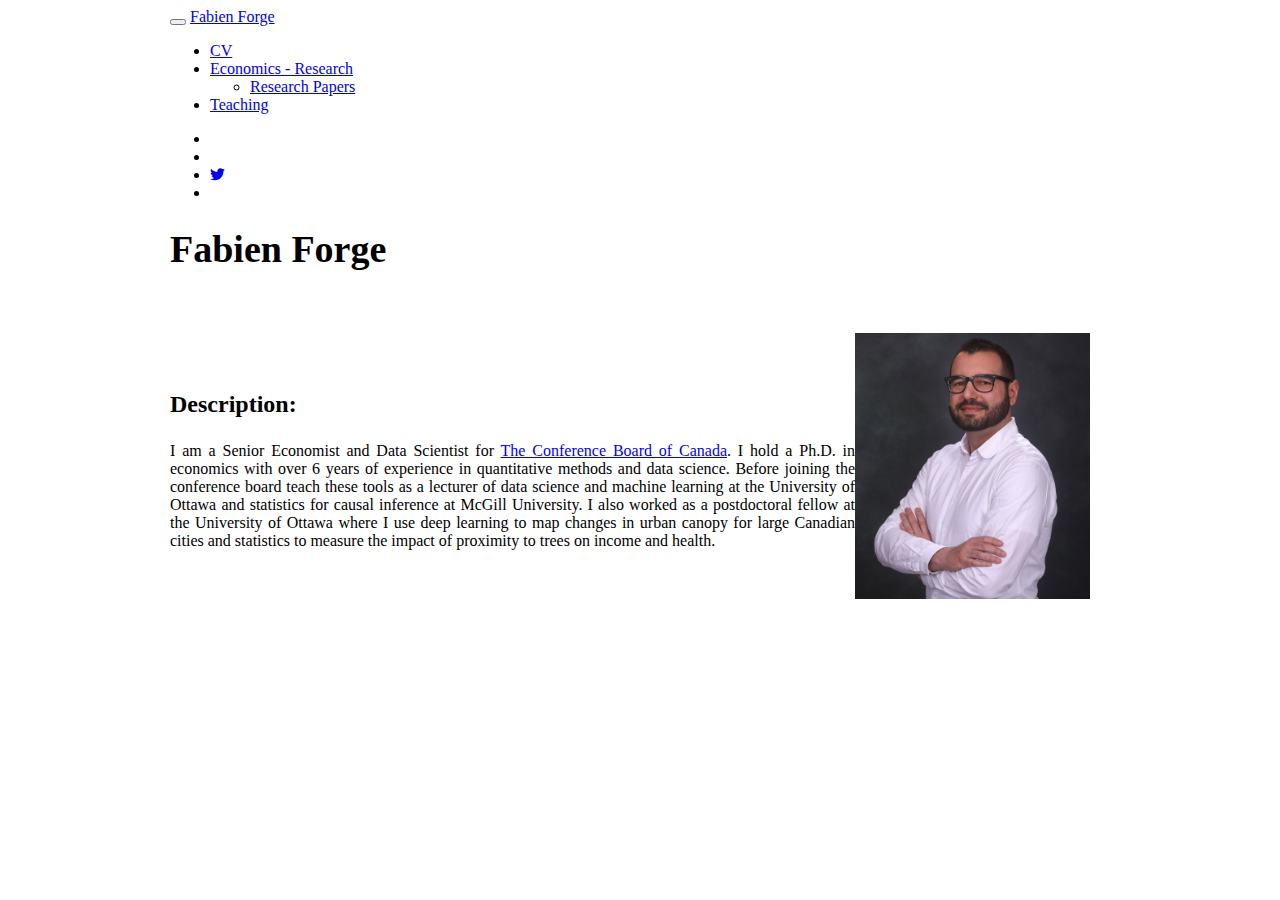
==== commit eac3bc59: "New presentation" ====
--- a/index.html
+++ b/index.html
@@ -309,8 +309,7 @@
 <div id="description" class="section level3">
 <h3>Description:</h3>
 <p align="justify">
-<p>I hold a Ph.D. in economics with over 6 years of experience in quantitative methods and data science. I currently teach these tools as a lecturer of data science and machine learning at the University of Ottawa and statistics for causal inference at McGill University. I am also working as a postdoctoral fellow at the University of Ottawa where I use deep learning to map changes in urban canopy for large Canadian cities and statistics to measure the impact of proximity to trees on income and health.<br></p>
-I am currently looking for new opportunities to use my practical experience with data and my strong theoretical background in statistics.
+I am a Senior Economist and Data Scientist for <a href="https://www.conferenceboard.ca/">The Conference Board of Canada</a>. I hold a Ph.D. in economics with over 6 years of experience in quantitative methods and data science. Before joining the conference board teach these tools as a lecturer of data science and machine learning at the University of Ottawa and statistics for causal inference at McGill University. I also worked as a postdoctoral fellow at the University of Ottawa where I use deep learning to map changes in urban canopy for large Canadian cities and statistics to measure the impact of proximity to trees on income and health.<br>
 </p>
 </div>
 
